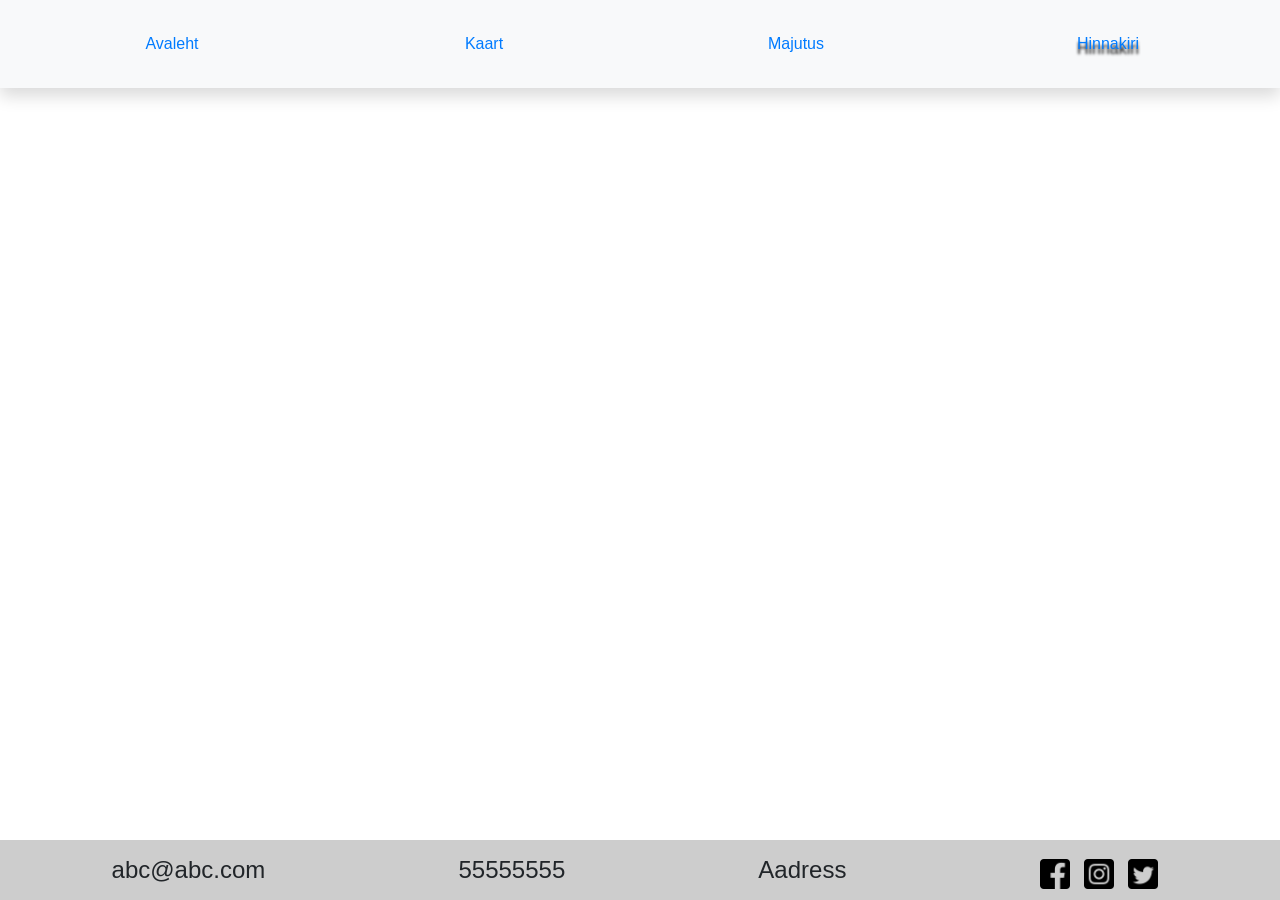
==== hinnakiri.html @ 286cd37e "broken map" ====
<!DOCTYPE html>
<html lang="en">
<head>
    <meta charset="UTF-8">
    <meta http-equiv="X-UA-Compatible" content="IE=edge">
    <meta name="viewport" content="width=device-width, initial-scale=1.0">
    <title>Hinnakiri</title>
    <!-- Bootstrap CSS -->
    <link rel="stylesheet" href="https://stackpath.bootstrapcdn.com/bootstrap/4.3.1/css/bootstrap.min.css" integrity="sha384-ggOyR0iXCbMQv3Xipma34MD+dH/1fQ784/j6cY/iJTQUOhcWr7x9JvoRxT2MZw1T" crossorigin="anonymous"> 
    <link rel="stylesheet" href="https://cdnjs.cloudflare.com/ajax/libs/font-awesome/4.7.0/css/font-awesome.min.css">
    <!-- Enda CSS -->
    <link rel="stylesheet" href="style.css">
</head>
<body>
    <nav class="navbar navbar-expand-lg navbar-light bg-light shadow">
        <li class="nav-item col-lg-3 my-3 text-center"><a class="nav-link" href="avaleht.html">Avaleht</a></li>
        <li class="nav-item col-lg-3 my-3 text-center"><a class="nav-link" href="kaart.html">Kaart</a></li>
        <li class="nav-item col-lg-3 my-3 text-center"><a class="nav-link" href="majutus.html">Majutus</a></li>
        <li id="activelink" class="nav-item col-lg-3 my-3 text-center"><a class="nav-link" href="#">Hinnakiri</a></li>
    </nav>
    <footer class="footer text-lg-start">
        <div class="container-fluid">
            <div class="d-flex flex-row justify-content-around">
                <!-- TODO! --->
                <div class="p-3 align-self-center text-center">
                    <h4>abc@abc.com</h4>
                </div>
                <div class="p-3 align-self-center text-center">
                    <h4>55555555</h4>
                </div>
                <div class="p-3 align-self-center text-center">
                    <h4>Aadress</h4>
                </div>
                <div class="p-3 align-self-center">
                    
                    <a class="social-logo" href="fb.com">
                        <img src="images/facebook.png" alt="facebook">
                    </a>
                    <a class="social-logo" href="instagram.com">
                        <img src="images/instagram.png" alt="instagram">
                    </a>
                    <a class="social-logo" href="twitter.com">
                        <img src="images/twitter.png" alt="twitter">
                    </a>
                </div>
            </div>
        </div>
    </footer>       
</body>
</html>
---- style.css ----
html {
    height: 100%;
}

li {
    display: inline;
}

#navbar {
    height: 60px;
}

.footer {
    background-color: #CDCDCD;
    height: 60px;
    position: fixed;
    bottom: 0;
    width: 100%;
}
.social-logo img{
    width: 30px;
    height: auto;
    margin-right: 10px;
}

#maps {
    position: relative;
    top: 0px;
    bottom:60px;
}

#activelink {
    text-shadow: 0px 5px 3px black;
}
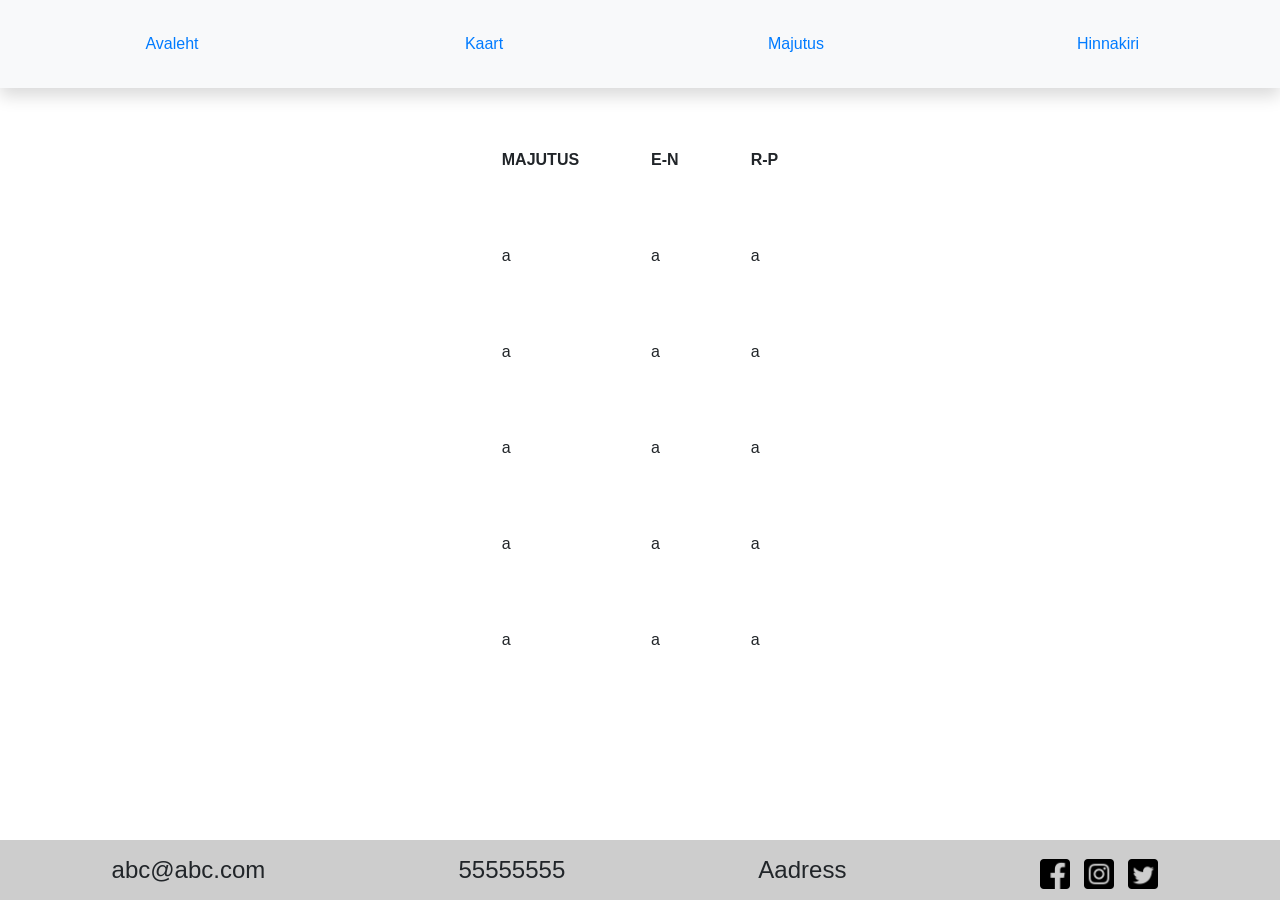
==== commit 0348c753: "hinnakiri" ====
--- a/hinnakiri.html
+++ b/hinnakiri.html
@@ -16,8 +16,54 @@
         <li class="nav-item col-lg-3 my-3 text-center"><a class="nav-link" href="avaleht.html">Avaleht</a></li>
         <li class="nav-item col-lg-3 my-3 text-center"><a class="nav-link" href="kaart.html">Kaart</a></li>
         <li class="nav-item col-lg-3 my-3 text-center"><a class="nav-link" href="majutus.html">Majutus</a></li>
-        <li id="activelink" class="nav-item col-lg-3 my-3 text-center"><a class="nav-link" href="#">Hinnakiri</a></li>
+        <li class="nav-item col-lg-3 my-3 text-center"><a class="nav-link" href="#">Hinnakiri</a></li>
     </nav>
+
+    <section>
+    <div class="d-flex justify-content-center">
+        <div>
+        <table class="table table-borderless">
+            <thead>
+              <tr>
+                <th scope="col">MAJUTUS</th>
+                <th scope="col">E-N</th>
+                <th scope="col">R-P</th>
+              </tr>
+            </thead>
+            <tbody >
+              <tr>
+                <td>a</td>
+                <td>a</td>
+                <td>a</td>
+              </tr>
+              <tr>
+                <td>a</td>
+                <td>a</td>
+                <td>a</td>
+              </tr>
+              <tr>
+                <td>a</td>
+                <td>a</td>
+                <td>a</td>
+              </tr>
+              <tr>
+                <td>a</td>
+                <td>a</td>
+                <td>a</td>
+              </tr>
+              <tr>
+                <td>a</td>
+                <td>a</td>
+                <td>a</td>
+              </tr>
+            </tbody>
+        </table>
+
+        
+        </div>
+    </div>
+    </section>
+
     <footer class="footer text-lg-start">
         <div class="container-fluid">
             <div class="d-flex flex-row justify-content-around">
--- a/style.css
+++ b/style.css
@@ -1,15 +1,6 @@
-html {
-    height: 100%;
-}
-
 li {
     display: inline;
 }
-
-#navbar {
-    height: 60px;
-}
-
 .footer {
     background-color: #CDCDCD;
     height: 60px;
@@ -23,12 +14,11 @@
     margin-right: 10px;
 }
 
-#maps {
-    position: relative;
-    top: 0px;
-    bottom:60px;
+table {
+    border-collapse: separate;
+    border-spacing: 3em;
 }
 
-#activelink {
-    text-shadow: 0px 5px 3px black;
+tr {
+    margin-left: 100px;
 }
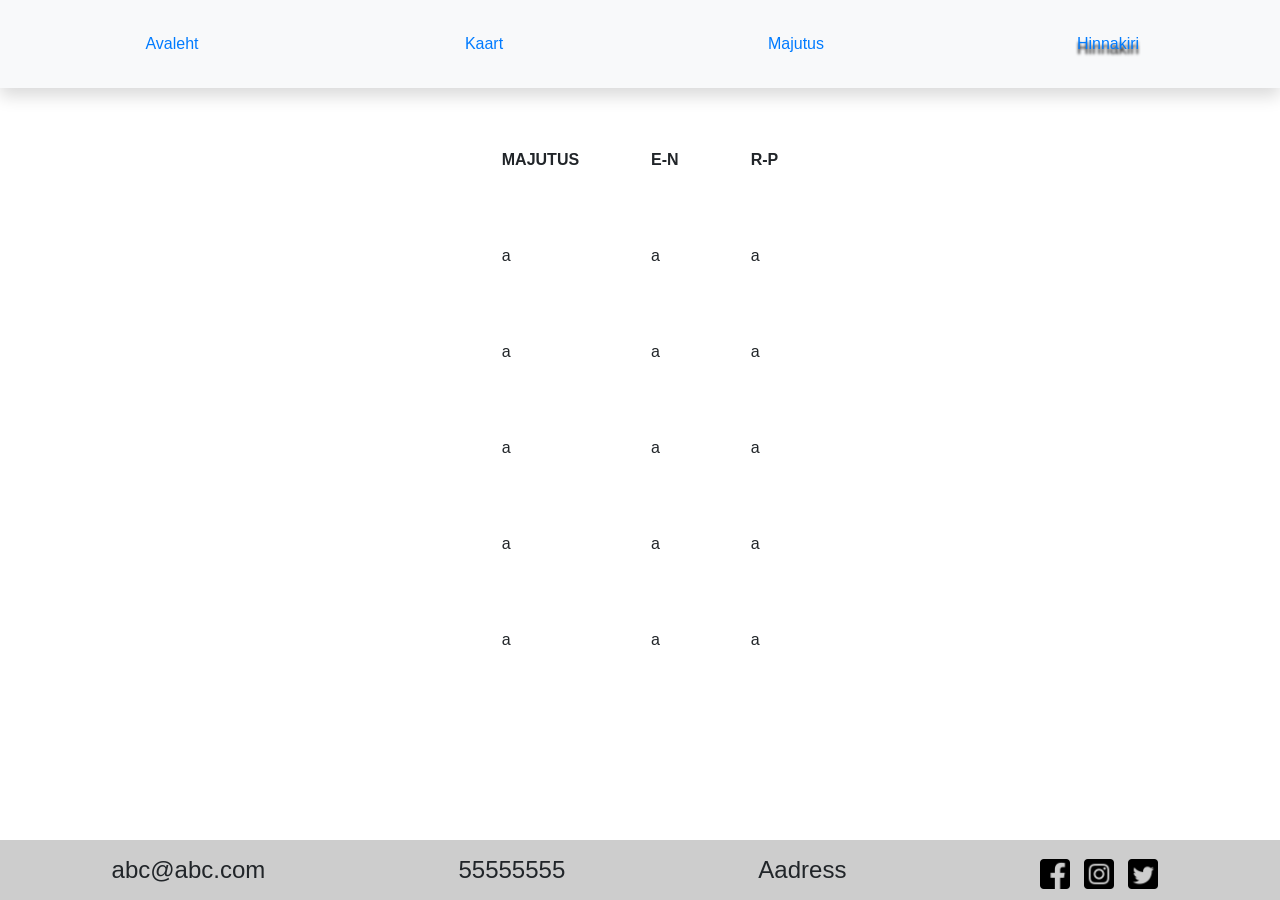
==== commit 0f44513b: "merge" ====
--- a/hinnakiri.html
+++ b/hinnakiri.html
@@ -16,7 +16,7 @@
         <li class="nav-item col-lg-3 my-3 text-center"><a class="nav-link" href="avaleht.html">Avaleht</a></li>
         <li class="nav-item col-lg-3 my-3 text-center"><a class="nav-link" href="kaart.html">Kaart</a></li>
         <li class="nav-item col-lg-3 my-3 text-center"><a class="nav-link" href="majutus.html">Majutus</a></li>
-        <li class="nav-item col-lg-3 my-3 text-center"><a class="nav-link" href="#">Hinnakiri</a></li>
+        <li id="activelink" class="nav-item col-lg-3 my-3 text-center"><a class="nav-link" href="#">Hinnakiri</a></li>
     </nav>
 
     <section>
--- a/style.css
+++ b/style.css
@@ -1,6 +1,15 @@
+html {
+    height: 100%;
+}
+
 li {
     display: inline;
 }
+
+#navbar {
+    height: 60px;
+}
+
 .footer {
     background-color: #CDCDCD;
     height: 60px;
@@ -21,4 +30,14 @@
 
 tr {
     margin-left: 100px;
+}
+
+#maps {
+    position: relative;
+    top: 0px;
+    bottom:60px;
+}
+
+#activelink {
+    text-shadow: 0px 5px 3px black;
 }
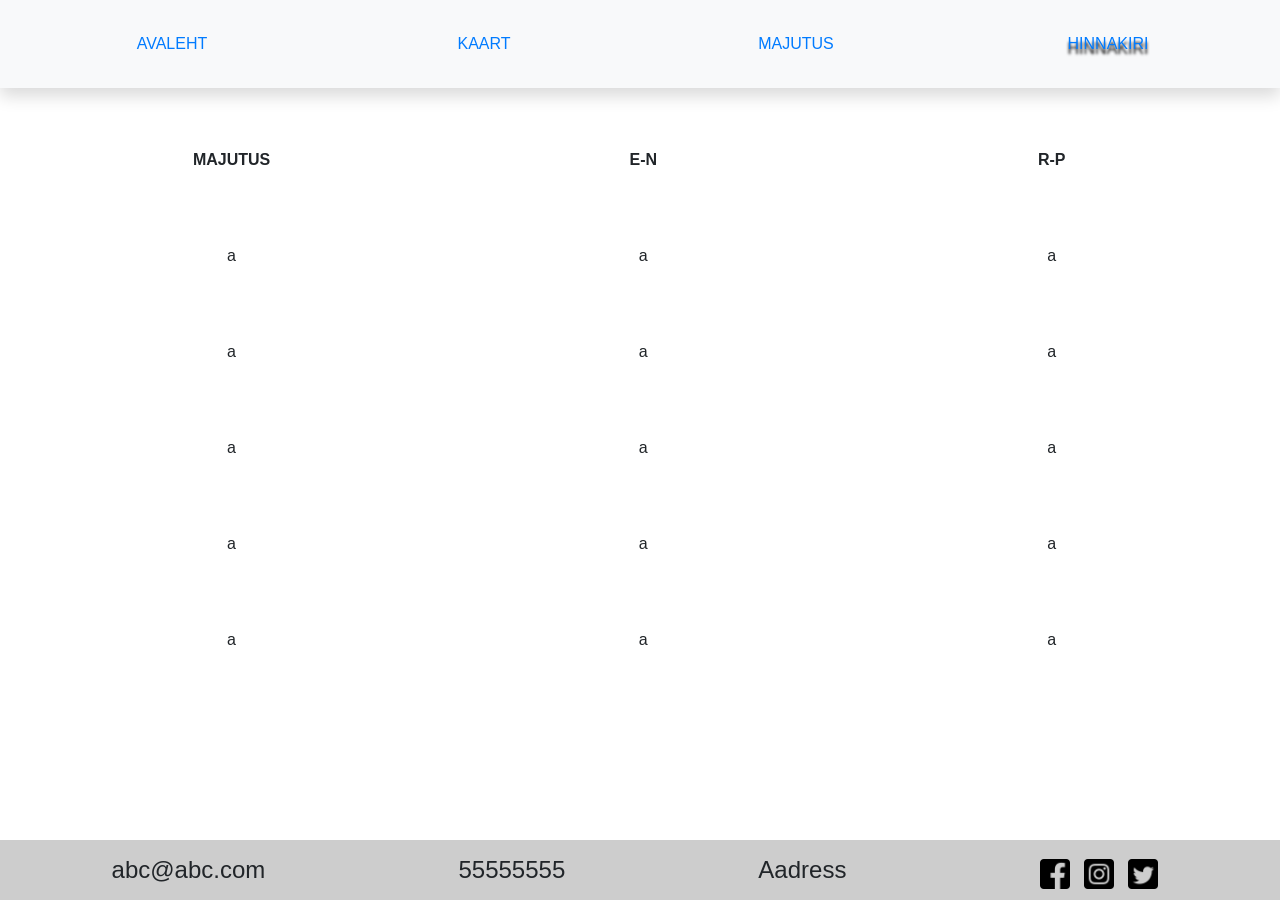
==== commit 5f4bb483: "hinnakiri valmsi" ====
--- a/hinnakiri.html
+++ b/hinnakiri.html
@@ -13,13 +13,14 @@
 </head>
 <body>
     <nav class="navbar navbar-expand-lg navbar-light bg-light shadow">
-        <li class="nav-item col-lg-3 my-3 text-center"><a class="nav-link" href="avaleht.html">Avaleht</a></li>
-        <li class="nav-item col-lg-3 my-3 text-center"><a class="nav-link" href="kaart.html">Kaart</a></li>
-        <li class="nav-item col-lg-3 my-3 text-center"><a class="nav-link" href="majutus.html">Majutus</a></li>
-        <li id="activelink" class="nav-item col-lg-3 my-3 text-center"><a class="nav-link" href="#">Hinnakiri</a></li>
+        <li class="nav-item col-lg-3 my-3 text-center"><a class="nav-link" href="avaleht.html">AVALEHT</a></li>
+        <li class="nav-item col-lg-3 my-3 text-center"><a class="nav-link" href="kaart.html">KAART</a></li>
+        <li class="nav-item col-lg-3 my-3 text-center"><a class="nav-link" href="majutus.html">MAJUTUS</a></li>
+        <li id="activelink" class="nav-item col-lg-3 my-3 text-center"><a class="nav-link" href="#">HINNAKIRI</a></li>
     </nav>
 
     <section>
+    
     <div class="d-flex justify-content-center">
         <div>
         <table class="table table-borderless">
@@ -58,8 +59,6 @@
               </tr>
             </tbody>
         </table>
-
-        
         </div>
     </div>
     </section>
--- a/style.css
+++ b/style.css
@@ -26,16 +26,22 @@
 table {
     border-collapse: separate;
     border-spacing: 3em;
+    width: 50%;
 }
 
-tr {
+td, th {
     margin-left: 100px;
+    width: 25em;
+    text-align: center;
 }
 
 #maps {
     position: relative;
-    top: 0px;
-    bottom:60px;
+    /*top: 0px;
+    bottom:60px;*/
+    width:100%;
+    height:500px;
+    border:0;
 }
 
 #activelink {
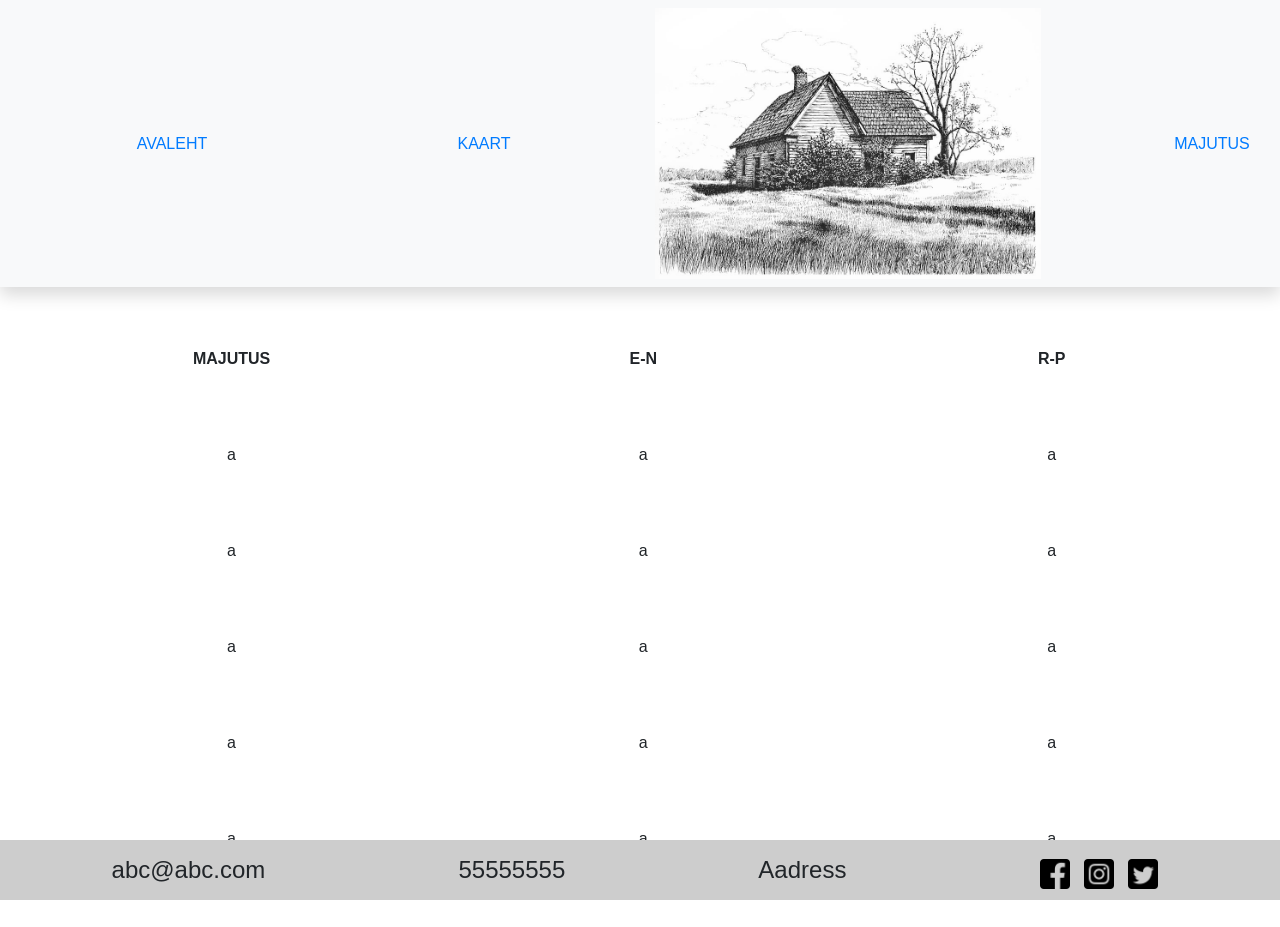
==== commit 7e533780: "header fix" ====
--- a/hinnakiri.html
+++ b/hinnakiri.html
@@ -15,6 +15,9 @@
     <nav class="navbar navbar-expand-lg navbar-light bg-light shadow">
         <li class="nav-item col-lg-3 my-3 text-center"><a class="nav-link" href="avaleht.html">AVALEHT</a></li>
         <li class="nav-item col-lg-3 my-3 text-center"><a class="nav-link" href="kaart.html">KAART</a></li>
+        <li class="nav-item col-lg-4 text-center">
+          <img class="nav-pic" src="images/talumaja.jpg" alt="talumaja">
+        </li>
         <li class="nav-item col-lg-3 my-3 text-center"><a class="nav-link" href="majutus.html">MAJUTUS</a></li>
         <li id="activelink" class="nav-item col-lg-3 my-3 text-center"><a class="nav-link" href="#">HINNAKIRI</a></li>
     </nav>
--- a/style.css
+++ b/style.css
@@ -6,9 +6,6 @@
     display: inline;
 }
 
-#navbar {
-    height: 60px;
-}
 
 .footer {
     background-color: #CDCDCD;
@@ -46,4 +43,136 @@
 
 #activelink {
     text-shadow: 0px 5px 3px black;
+}
+.nav-pic {
+    width: 100%;
+    height: auto;
+}
+
+@media (min-width: 768px) and (max-width: 991px) {
+    /* Show 4th slide on md if col-md-4*/
+    .carousel-inner .active.col-md-4.carousel-item + .carousel-item + .carousel-item + .carousel-item {
+        position: absolute;
+        top: 0;
+        right: -33.3333%;  /*change this with javascript in the future*/
+        z-index: -1;
+        display: block;
+        visibility: visible;
+    }
+}
+@media (min-width: 576px) and (max-width: 768px) {
+    /* Show 3rd slide on sm if col-sm-6*/
+    .carousel-inner .active.col-sm-6.carousel-item + .carousel-item + .carousel-item {
+        position: absolute;
+        top: 0;
+        right: -50%;  /*change this with javascript in the future*/
+        z-index: -1;
+        display: block;
+        visibility: visible;
+    }
+}
+@media (min-width: 576px) {
+    .carousel-item {
+        margin-right: 0;
+    }
+    /* show 2 items */
+    .carousel-inner .active + .carousel-item {
+        display: block;
+    }
+    .carousel-inner .carousel-item.active:not(.carousel-item-right):not(.carousel-item-left),
+    .carousel-inner .carousel-item.active:not(.carousel-item-right):not(.carousel-item-left) + .carousel-item {
+        transition: none;
+    }
+    .carousel-inner .carousel-item-next {
+        position: relative;
+        transform: translate3d(0, 0, 0);
+    }
+    /* left or forward direction */
+    .active.carousel-item-left + .carousel-item-next.carousel-item-left,
+    .carousel-item-next.carousel-item-left + .carousel-item,
+    .carousel-item-next.carousel-item-left + .carousel-item + .carousel-item {
+        position: relative;
+        transform: translate3d(-100%, 0, 0);
+        visibility: visible;
+    }
+    /* farthest right hidden item must be also positioned for animations */
+    .carousel-inner .carousel-item-prev.carousel-item-right {
+        position: absolute;
+        top: 0;
+        left: 0;
+        z-index: -1;
+        display: block;
+        visibility: visible;
+    }
+    /* right or prev direction */
+    .active.carousel-item-right + .carousel-item-prev.carousel-item-right,
+    .carousel-item-prev.carousel-item-right + .carousel-item,
+    .carousel-item-prev.carousel-item-right + .carousel-item + .carousel-item {
+        position: relative;
+        transform: translate3d(100%, 0, 0);
+        visibility: visible;
+        display: block;
+        visibility: visible;
+    }
+}
+/* MD */
+@media (min-width: 768px) {
+    /* show 3rd of 3 item slide */
+    .carousel-inner .active + .carousel-item + .carousel-item {
+        display: block;
+    }
+    .carousel-inner .carousel-item.active:not(.carousel-item-right):not(.carousel-item-left) + .carousel-item + .carousel-item {
+        transition: none;
+    }
+    .carousel-inner .carousel-item-next {
+        position: relative;
+        transform: translate3d(0, 0, 0);
+    }
+    /* left or forward direction */
+    .carousel-item-next.carousel-item-left + .carousel-item + .carousel-item + .carousel-item {
+        position: relative;
+        transform: translate3d(-100%, 0, 0);
+        visibility: visible;
+    }
+    /* right or prev direction */
+    .carousel-item-prev.carousel-item-right + .carousel-item + .carousel-item + .carousel-item {
+        position: relative;
+        transform: translate3d(100%, 0, 0);
+        visibility: visible;
+        display: block;
+        visibility: visible;
+    }
+}
+/* LG */
+@media (min-width: 991px) {
+    /* show 4th item */
+    .carousel-inner .active + .carousel-item + .carousel-item + .carousel-item {
+        display: block;
+    }
+    .carousel-inner .carousel-item.active:not(.carousel-item-right):not(.carousel-item-left) + .carousel-item + .carousel-item + .carousel-item {
+        transition: none;
+    }
+    /* Show 5th slide on lg if col-lg-3 */
+    .carousel-inner .active.col-lg-3.carousel-item + .carousel-item + .carousel-item + .carousel-item + .carousel-item {
+        position: absolute;
+        top: 0;
+        right: -25%;  /*change this with javascript in the future*/
+        z-index: -1;
+        display: block;
+        visibility: visible;
+    }
+    /* left or forward direction */
+    .carousel-item-next.carousel-item-left + .carousel-item + .carousel-item + .carousel-item + .carousel-item {
+        position: relative;
+        transform: translate3d(-100%, 0, 0);
+        visibility: visible;
+    }
+    /* right or prev direction //t - previous slide direction last item animation fix */
+    .carousel-item-prev.carousel-item-right + .carousel-item + .carousel-item + .carousel-item + .carousel-item {
+        position: relative;
+        transform: translate3d(100%, 0, 0);
+        visibility: visible;
+        display: block;
+        visibility: visible;
+    }
 }
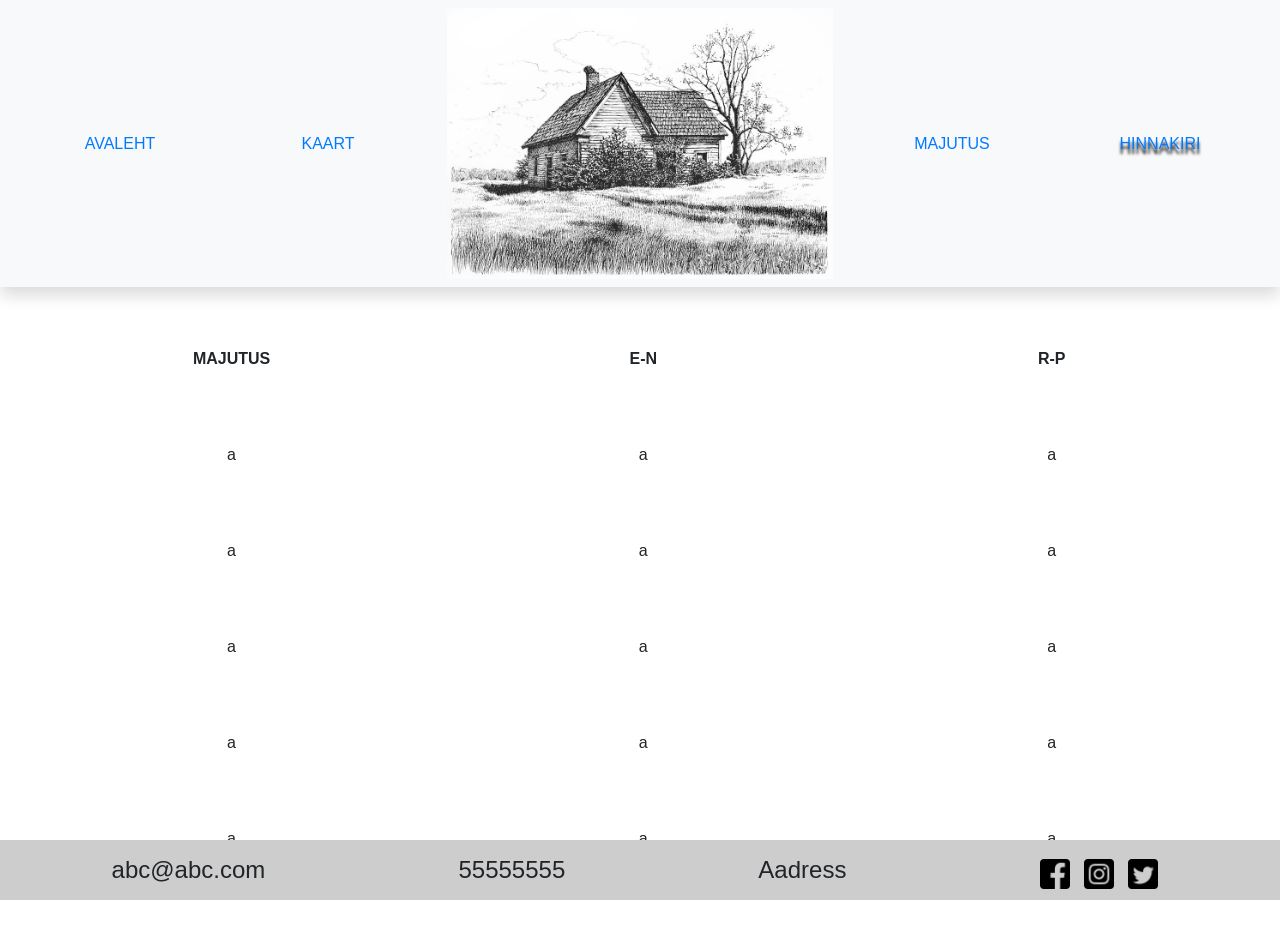
==== commit 95b52f48: "navbar" ====
--- a/hinnakiri.html
+++ b/hinnakiri.html
@@ -13,13 +13,13 @@
 </head>
 <body>
     <nav class="navbar navbar-expand-lg navbar-light bg-light shadow">
-        <li class="nav-item col-lg-3 my-3 text-center"><a class="nav-link" href="avaleht.html">AVALEHT</a></li>
-        <li class="nav-item col-lg-3 my-3 text-center"><a class="nav-link" href="kaart.html">KAART</a></li>
+        <li class="nav-item col-lg-2 text-center"><a class="nav-link" href="avaleht.html">AVALEHT</a></li>
+        <li class="nav-item col-lg-2 text-center"><a class="nav-link" href="kaart.html">KAART</a></li>
         <li class="nav-item col-lg-4 text-center">
           <img class="nav-pic" src="images/talumaja.jpg" alt="talumaja">
         </li>
-        <li class="nav-item col-lg-3 my-3 text-center"><a class="nav-link" href="majutus.html">MAJUTUS</a></li>
-        <li id="activelink" class="nav-item col-lg-3 my-3 text-center"><a class="nav-link" href="#">HINNAKIRI</a></li>
+        <li class="nav-item col-lg-2 text-center"><a class="nav-link" href="majutus.html">MAJUTUS</a></li>
+        <li id="activelink" class="nav-item col-lg-2 text-center"><a class="nav-link" href="#">HINNAKIRI</a></li>
     </nav>
 
     <section>
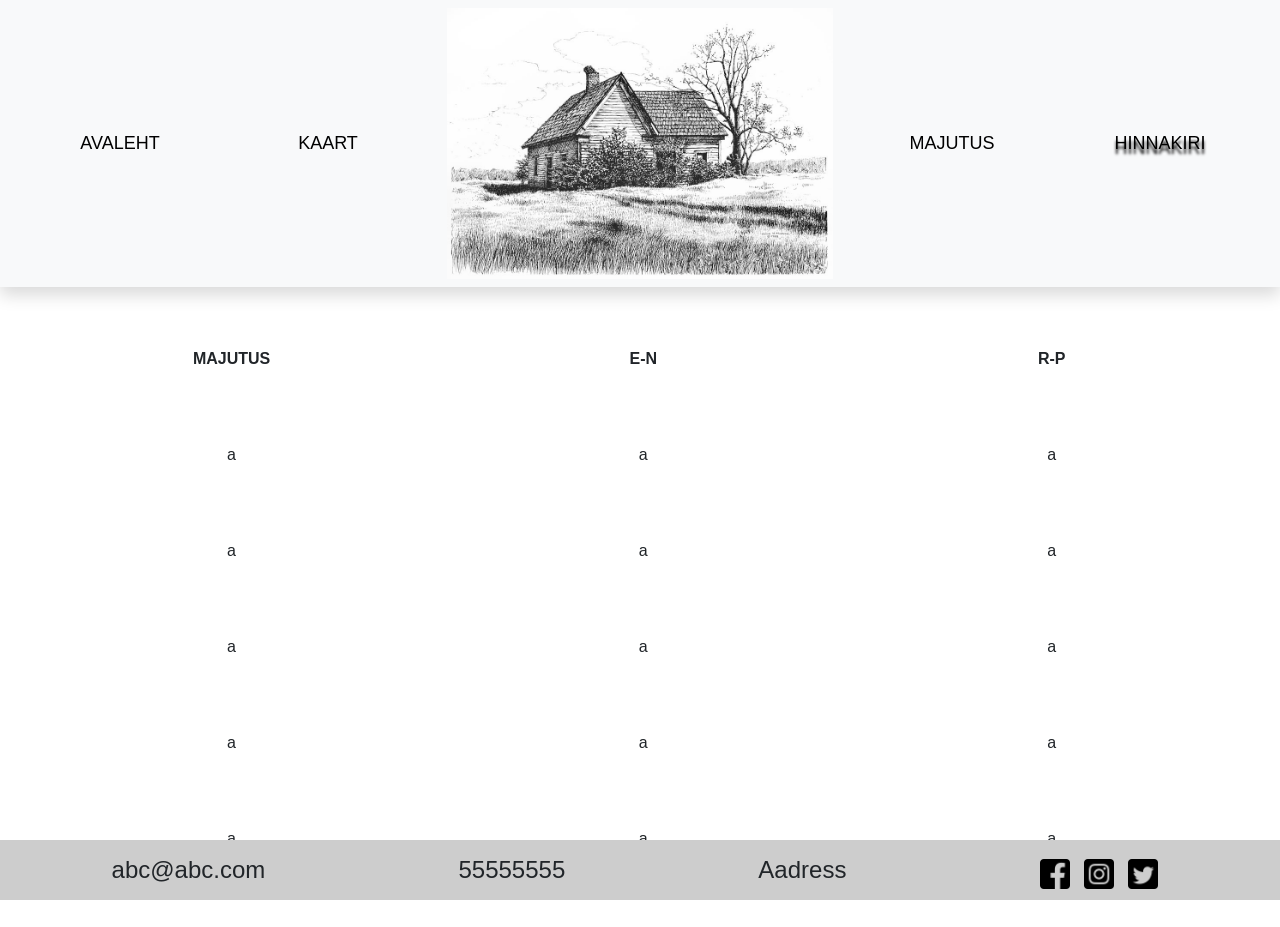
==== commit 8c7fd4bd: "nav text + social href" ====
--- a/hinnakiri.html
+++ b/hinnakiri.html
@@ -81,15 +81,15 @@
                 </div>
                 <div class="p-3 align-self-center">
                     
-                    <a class="social-logo" href="fb.com">
-                        <img src="images/facebook.png" alt="facebook">
-                    </a>
-                    <a class="social-logo" href="instagram.com">
-                        <img src="images/instagram.png" alt="instagram">
-                    </a>
-                    <a class="social-logo" href="twitter.com">
-                        <img src="images/twitter.png" alt="twitter">
-                    </a>
+                  <a class="social-logo" href="#">
+                    <img src="images/facebook.png" alt="facebook">
+                </a>
+                <a class="social-logo" href="#">
+                    <img src="images/instagram.png" alt="instagram">
+                </a>
+                <a class="social-logo" href="#">
+                    <img src="images/twitter.png" alt="twitter">
+                </a>
                 </div>
             </div>
         </div>
--- a/style.css
+++ b/style.css
@@ -5,7 +5,11 @@
 li {
     display: inline;
 }
-
+.nav-item a {
+    color: black;
+    font-size: large;
+    font-weight: 500;
+}
 
 .footer {
     background-color: #CDCDCD;
@@ -34,8 +38,6 @@
 
 #maps {
     position: relative;
-    /*top: 0px;
-    bottom:60px;*/
     width:100%;
     height:500px;
     border:0;
@@ -48,6 +50,40 @@
     width: 100%;
     height: auto;
 }
+.scroll {
+    height: 200px;
+    overflow: scroll;
+}
+
+#slide-container {
+    padding-bottom: 100px;
+}
+
+.majutus-text p {
+    line-height: 280%;
+    font-size: large;
+    padding: 10px;
+}
+
+#left-border p{
+    border-left-style: solid;
+    border-left-color: black;
+}
+
+#majutus-info-container {
+    margin-bottom: 8%;
+}
+
+@media (max-width: 765px) {
+    #left-border p{
+        border-left-style: none;
+    }
+
+    #pauli-ait {
+        justify-content: start;
+    }
+}
+
 
 @media (min-width: 768px) and (max-width: 991px) {
     /* Show 4th slide on md if col-md-4*/
